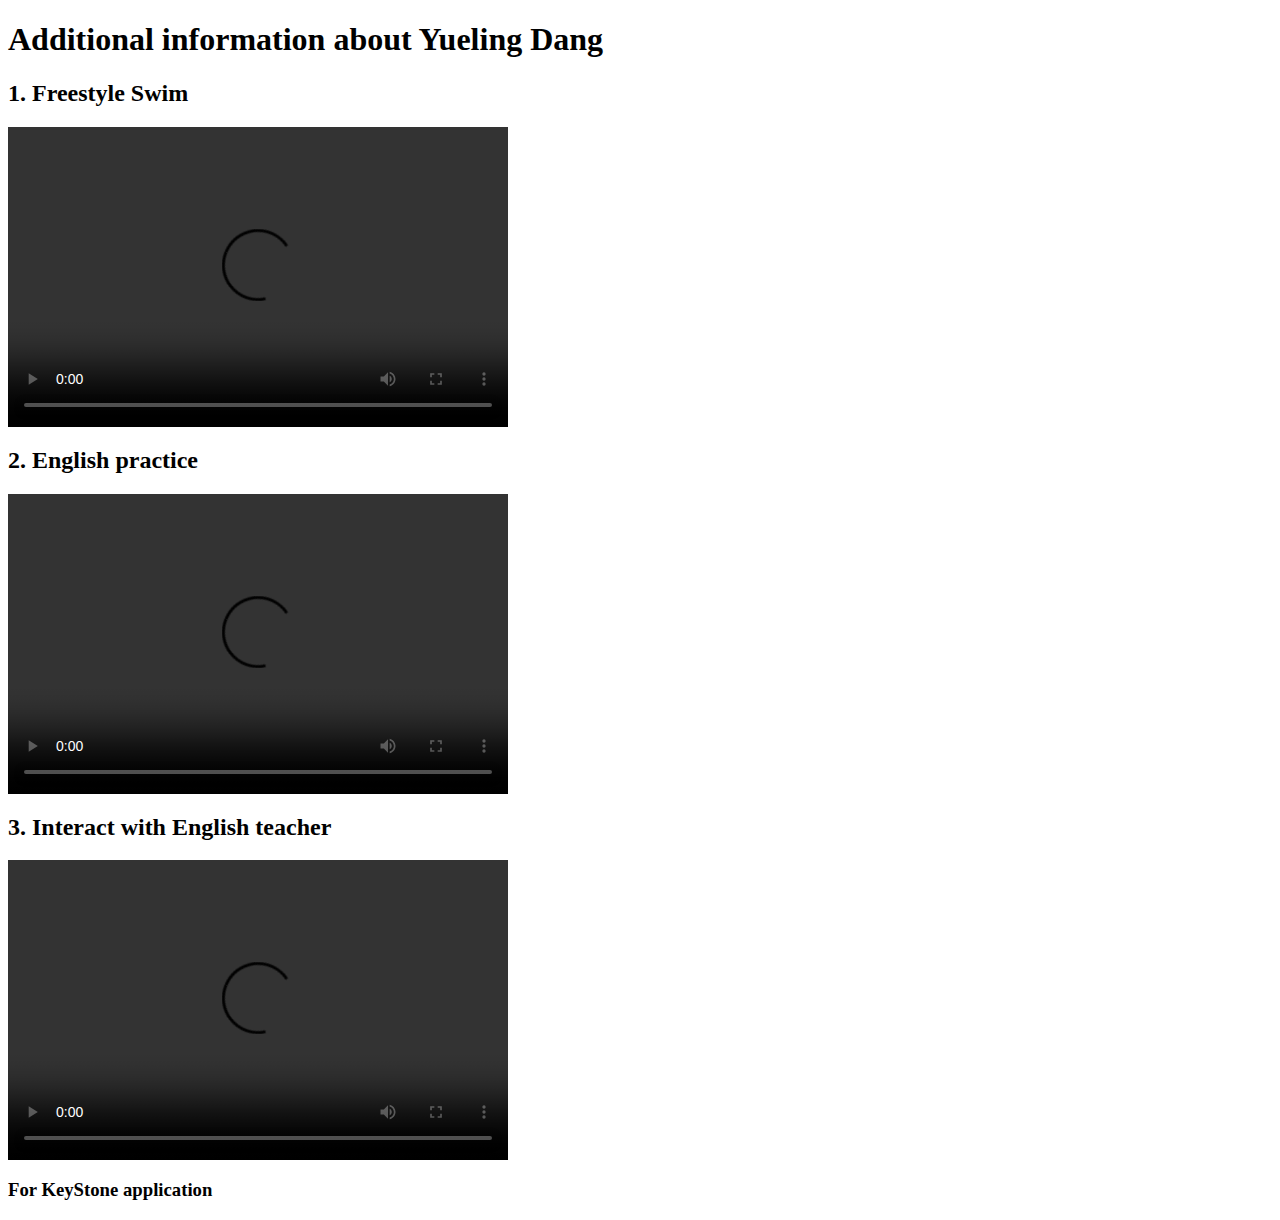
==== index.html @ c149fabc "add video introduction" ====
<!DOCTYPE html PUBLIC "-//W3C//DTD XHTML 1.0 Transitional//EN" "http://www.w3.org/TR/xhtml1/DTD/xhtml1-transitional.dtd">
<html xmlns="http://www.w3.org/1999/xhtml">
    <head>
        <meta http-equiv="Content-Type" content="text/html; charset=UTF-8" />
        <title>Additional information about Yueling Dang</title>
    </head>
    
    <body>
<h1>Additional information about Yueling Dang</h1>

<h2>1. Freestyle Swim</h2>
<video width="500" height="300" autoplay controls="true" loop>
  <source src="swim.mp4" type="video/mp4">
  Your browser does not support the video tag.
</video>

<h2>2. English practice</h2>
<video width="500" height="300" controls="true" autoplay loop>
  <source src="eng1.mp4" type="video/mp4">
  Your browser does not support the video tag.
</video>

<h2>3. Interact with English teacher</h2>
<video width="500" height="300" controls="true" autoplay loop>
  <source src="eng2.mp4" type="video/mp4">
  Your browser does not support the video tag.
</video>

<h3>For KeyStone application</h3>

    </body>
</html>
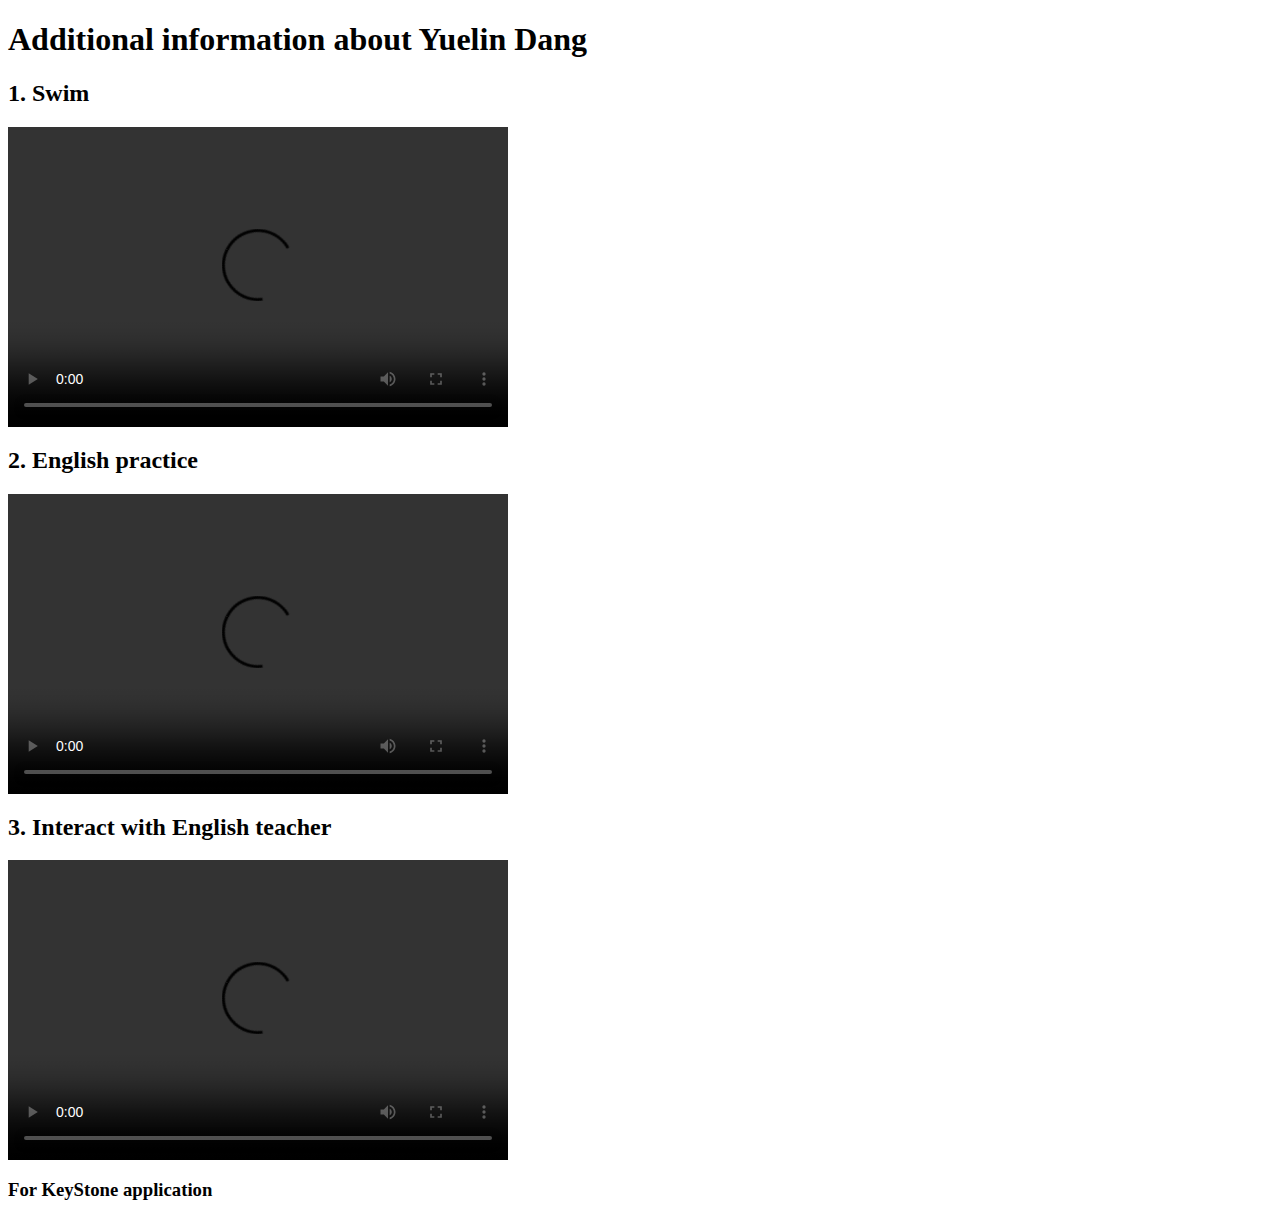
==== commit c27a642d: "update index" ====
--- a/index.html
+++ b/index.html
@@ -3,26 +3,26 @@
 <html xmlns="http://www.w3.org/1999/xhtml">
     <head>
         <meta http-equiv="Content-Type" content="text/html; charset=UTF-8" />
-        <title>Additional information about Yueling Dang</title>
+        <title>Additional information about Yuelin Dang</title>
     </head>
     
     <body>
-<h1>Additional information about Yueling Dang</h1>
+<h1>Additional information about Yuelin Dang</h1>
 
-<h2>1. Freestyle Swim</h2>
-<video width="500" height="300" autoplay controls="true" loop>
+<h2>1. Swim</h2>
+<video width="500" height="300" controls="true" >
   <source src="swim.mp4" type="video/mp4">
   Your browser does not support the video tag.
 </video>
 
 <h2>2. English practice</h2>
-<video width="500" height="300" controls="true" autoplay loop>
+<video width="500" height="300" controls="true">
   <source src="eng1.mp4" type="video/mp4">
   Your browser does not support the video tag.
 </video>
 
 <h2>3. Interact with English teacher</h2>
-<video width="500" height="300" controls="true" autoplay loop>
+<video width="500" height="300" controls="true">
   <source src="eng2.mp4" type="video/mp4">
   Your browser does not support the video tag.
 </video>
